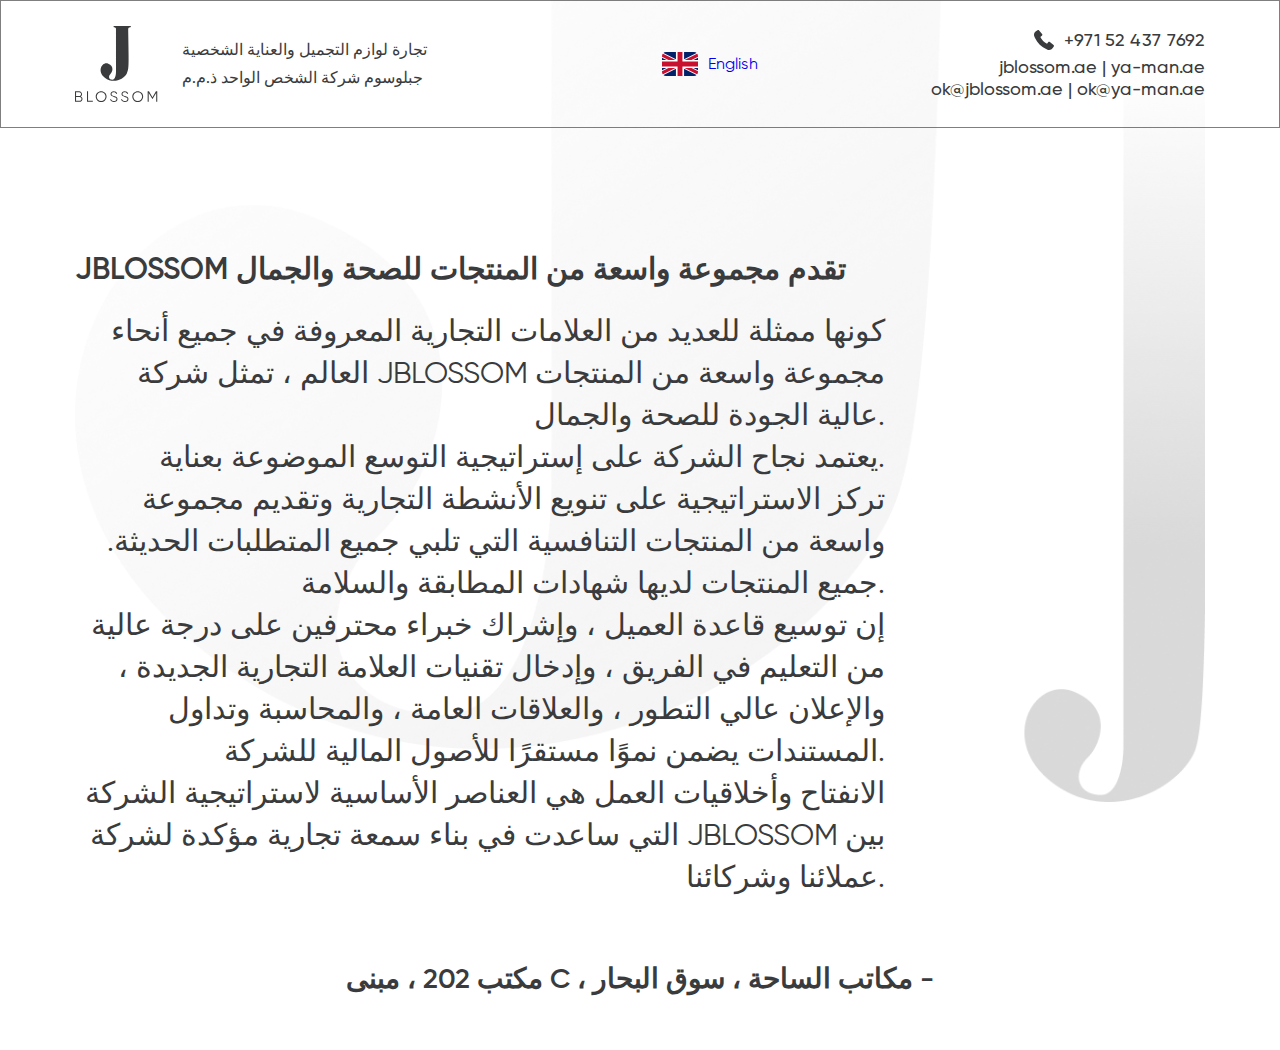
==== ae/index.html @ 0c8d6606 "верстка" ====
<!DOCTYPE html>
<html lang="en">
<head>
    <meta charset="UTF-8">
    <title><!DOCTYPE html>
      <html lang="en">
      <head>
      <meta charset="UTF-8">
      <title>Blossom</title>
  <link rel="stylesheet" href="../assets/css/main.css">
</head>
<body>
<div class="wrapper">
  <header class="header">
    <div class="container">
      <div class="header-inner">
        <div class="desc">
          <img src="../assets/images/logo.svg" alt="Blossom" class="desc__logo">
          <p class="desc__text" data-lang-key="header-info">
            تجارة لوازم التجميل والعناية الشخصية جبلوسوم شركة الشخص الواحد ذ.م.م
          </p>
        </div>
        <a href="/en" class="select-lang">
          <img src="../assets/images/icons/en-lang.svg" alt="en" class="lang__icon">
          English
        </a>
        <div class="contacts">
          <a href="tel:+971524377692" class="phone">+971 52 437 7692</a>
          <div>
            <a href="jblossom.ae" target="_blank" class="site">jblossom.ae</a>
            |
            <a href="ya-man.ae" target="_blank" class="site">ya-man.ae</a>
          </div>
          <div>
            <a href="mailto:ok@jblossom.ae" class="email">ok@jblossom.ae</a>
            |
            <a href="mailto:ok@ya-man.ae" class="email">ok@ya-man.ae</a>
          </div>
        </div>
      </div>
    </div>
  </header>
  <main class="main">
    <div class="container">
      <h1 class="title" data-lang-key="main-title">
        JBLOSSOM تقدم مجموعة واسعة من المنتجات للصحة والجمال
      </h1>
      <p class="main__info" data-lang-key="main-desc" style="text-align: right;">
        كونها ممثلة للعديد من العلامات التجارية المعروفة في جميع أنحاء العالم ، تمثل شركة JBLOSSOM مجموعة واسعة من المنتجات عالية الجودة للصحة والجمال.<br/>
        يعتمد نجاح الشركة على إستراتيجية التوسع الموضوعة بعناية.<br/>
        تركز الاستراتيجية على تنويع الأنشطة التجارية وتقديم مجموعة واسعة من المنتجات التنافسية التي تلبي جميع المتطلبات الحديثة. جميع المنتجات لديها شهادات المطابقة والسلامة.<br/>
        إن توسيع قاعدة العميل ، وإشراك خبراء محترفين على درجة عالية من التعليم في الفريق ، وإدخال تقنيات العلامة التجارية الجديدة ، والإعلان عالي التطور ، والعلاقات العامة ، والمحاسبة وتداول المستندات يضمن نموًا مستقرًا للأصول المالية للشركة.<br/>
        الانفتاح وأخلاقيات العمل هي العناصر الأساسية لاستراتيجية الشركة التي ساعدت في بناء سمعة تجارية مؤكدة لشركة JBLOSSOM بين عملائنا وشركائنا.
      </p>
    </div>
  </main>
  <footer class="footer" data-lang-key="footer-desc">
    مكتب 202 ، مبنى C ، مكاتب الساحة ، سوق البحار -
  </footer>
</div>
<script src="../langs/langs.js"></script>
<script src="../assets/js/main.js"></script>
</body>
</html>
</title>
</head>
<body>

</body>
</html>
---- assets/css/main.css ----
@import "fonts.css";

*{
  margin: 0;
  padding: 0;
  box-sizing: border-box;
}

html{
  font-size: 16px;
}

body{
  line-height: 1;
  font-family: 'Gilroy', sans-serif;
  color: #3A3B3D;
  font-weight: 400;
}

a{
  text-decoration: none;
}

.container{
  max-width: 1210px;
  padding: 0 40px;
  margin: 0 auto;
}

@media (max-width: 768px) {
  .header-inner {
    display: none;
  }
}

@media (max-width: 768px) {
  .header {
    border: none;
  }
}

@media (min-width: 769px) {
  .header-inner_mobile{
    display: none;
  }
}

.wrapper{
  display: flex;
  flex-direction: column;
  justify-content: space-between;
  background: url("../images/bg.png") no-repeat top;
  background-size: calc(min(1130px, 100%));
}

.header{
  padding: 25px 0;
  border: 1px solid rgba(0, 0, 0, .5);
}

.header-inner{
  display: flex;
  align-items: center;
  justify-content: space-between;
}

.header .desc{
  display: flex;
  align-items: center;
}

.header-inner_mobile .desc{
  padding-bottom: 20px;
  border-bottom: 1px solid rgba(0, 0, 0, .5);
}

.header-inner_mobile .controls{
  display: flex;
  align-items: center;
  padding-top: 20px;
}

.desc__logo{
  margin-right: 24px;
}

.desc__text{
  max-width: 306px;
  line-height: 28px;
  font-weight: 500;
}

.select-lang{
  display: flex;
  align-items: center;
  cursor: pointer;
}

.select-lang .lang__icon{
  margin-right: 10px;
}

.select-lang span{
  font-size: 18px;
  line-height: 22px;
  letter-spacing: 0.1em;
  color: #000000;
  font-family: BerlingskeSerif, sans-serif;
}

.header .contacts{
  font-size: 18px;
  line-height: 22px;
  font-weight: 500;
  text-align: right;
}

.contacts .site,
.contacts .phone,
.contacts .email{
  margin-bottom: 5px;
  color: #3A3B3D;
}

.phone{
  display: inline-block;
  padding-left: 30px;
  position: relative;
  color: #3A3B3D;
}

.phone::before{
  content: '';
  position: absolute;
  top: 50%;
  left: 0;
  width: 20px;
  height: 20px;
  background: url("../images/icons/phone.svg") no-repeat center / 100%;
  transform: translateY(-50%);
}

.main{
  padding-top: 120px;
  margin-bottom: 10px;
}

.main__info{
  max-width: 810px;
  font-size: 30px;
  line-height: 42px;
  font-weight: 300;
}

.main .title{
  font-weight: 600;
  font-size: 30px;
  line-height: 42px;
  color: #3A3B3D;
  max-width: 810px;
  margin-bottom: 20px;
}

.footer{
  padding: 60px 0;
  text-align: center;
  font-size: 28px;
  line-height: 22px;
  font-weight: 600;
}
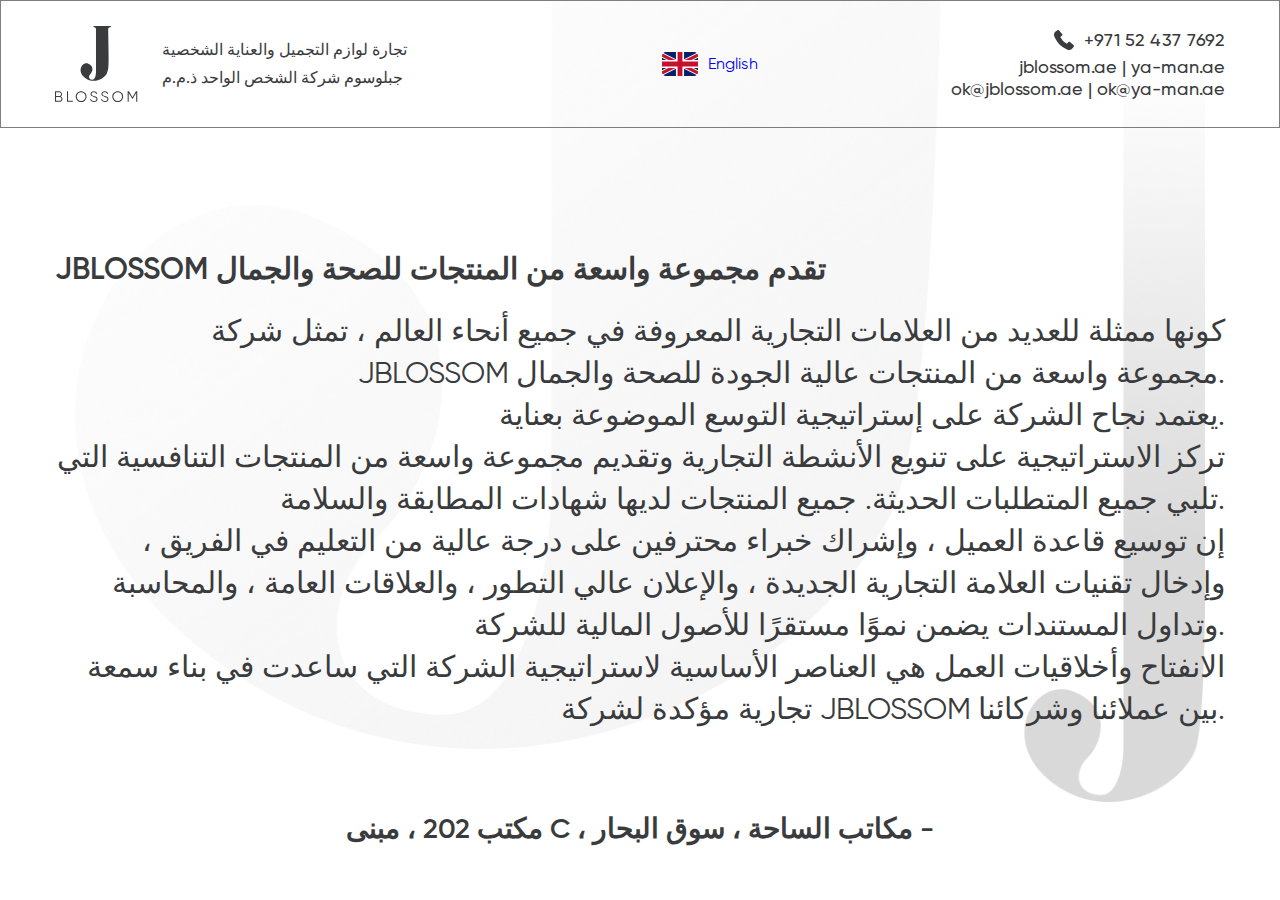
==== commit 5bd003a4: "Адаптив" ====
--- a/ae/index.html
+++ b/ae/index.html
@@ -2,69 +2,92 @@
 <html lang="en">
 <head>
     <meta charset="UTF-8">
-    <title><!DOCTYPE html>
-      <html lang="en">
-      <head>
-      <meta charset="UTF-8">
-      <title>Blossom</title>
-  <link rel="stylesheet" href="../assets/css/main.css">
+    <meta name="viewport" content="width=device-width, initial-scale=1">
+    <title>Blossom</title>
+    <link rel="stylesheet" href="../assets/css/main.css">
 </head>
 <body>
 <div class="wrapper">
-  <header class="header">
-    <div class="container">
-      <div class="header-inner">
-        <div class="desc">
-          <img src="../assets/images/logo.svg" alt="Blossom" class="desc__logo">
-          <p class="desc__text" data-lang-key="header-info">
-            تجارة لوازم التجميل والعناية الشخصية جبلوسوم شركة الشخص الواحد ذ.م.م
-          </p>
+    <header class="header">
+        <div class="container">
+            <div class="header-inner">
+                <div class="desc">
+                    <img src="../assets/images/logo.svg" alt="Blossom" class="desc__logo">
+                    <p class="desc__text" data-lang-key="header-info">
+                        تجارة لوازم التجميل والعناية الشخصية جبلوسوم شركة الشخص الواحد ذ.م.م
+                    </p>
+                </div>
+                <a href="../" class="select-lang">
+                    <img src="../assets/images/icons/en-lang.svg" alt="en" class="lang__icon">
+                    English
+                </a>
+                <div class="contacts">
+                    <a href="tel:+971524377692" class="phone">+971 52 437 7692</a>
+                    <div>
+                        <a href="jblossom.ae" target="_blank" class="site">jblossom.ae</a>
+                        |
+                        <a href="ya-man.ae" target="_blank" class="site">ya-man.ae</a>
+                    </div>
+                    <div>
+                        <a href="mailto:ok@jblossom.ae" class="email">ok@jblossom.ae</a>
+                        |
+                        <a href="mailto:ok@ya-man.ae" class="email">ok@ya-man.ae</a>
+                    </div>
+                </div>
+            </div>
+            <div class="header-inner_mobile">
+                <div class="desc">
+                    <img src="../assets/images/logo.svg" alt="Blossom" class="desc__logo">
+                    <p class="desc__text" data-lang-key="header-info">
+                      تجارة لوازم التجميل والعناية الشخصية جبلوسوم شركة الشخص الواحد ذ.م.م
+                    </p>
+                </div>
+                <div class="controls">
+                    <a href="../" class="select-lang">
+                        <img src="../assets/images/icons/en-lang.svg" alt="en" class="lang__icon">
+                      English
+                    </a>
+                    <div class="contacts">
+                        <a href="tel:+971524377692" class="phone">+971 52 437 7692</a>
+                        <div>
+                            <a href="jblossom.ae" target="_blank" class="site">jblossom.ae</a>
+                            |
+                            <a href="ya-man.ae" target="_blank" class="site">ya-man.ae</a>
+                        </div>
+                        <div>
+                            <a href="mailto:ok@jblossom.ae" class="email">ok@jblossom.ae</a>
+                            |
+                            <a href="mailto:ok@ya-man.ae" class="email">ok@ya-man.ae</a>
+                        </div>
+                    </div>
+                </div>
+            </div>
         </div>
-        <a href="/en" class="select-lang">
-          <img src="../assets/images/icons/en-lang.svg" alt="en" class="lang__icon">
-          English
-        </a>
-        <div class="contacts">
-          <a href="tel:+971524377692" class="phone">+971 52 437 7692</a>
-          <div>
-            <a href="jblossom.ae" target="_blank" class="site">jblossom.ae</a>
-            |
-            <a href="ya-man.ae" target="_blank" class="site">ya-man.ae</a>
-          </div>
-          <div>
-            <a href="mailto:ok@jblossom.ae" class="email">ok@jblossom.ae</a>
-            |
-            <a href="mailto:ok@ya-man.ae" class="email">ok@ya-man.ae</a>
-          </div>
+    </header>
+    <main class="main">
+        <div class="container">
+            <h1 class="title" data-lang-key="main-title">
+                JBLOSSOM تقدم مجموعة واسعة من المنتجات للصحة والجمال
+            </h1>
+            <p class="main__info" data-lang-key="main-desc" style="text-align: right;">
+                كونها ممثلة للعديد من العلامات التجارية المعروفة في جميع أنحاء العالم ، تمثل شركة JBLOSSOM مجموعة واسعة
+                من المنتجات عالية الجودة للصحة والجمال.<br/>
+                يعتمد نجاح الشركة على إستراتيجية التوسع الموضوعة بعناية.<br/>
+                تركز الاستراتيجية على تنويع الأنشطة التجارية وتقديم مجموعة واسعة من المنتجات التنافسية التي تلبي جميع
+                المتطلبات الحديثة. جميع المنتجات لديها شهادات المطابقة والسلامة.<br/>
+                إن توسيع قاعدة العميل ، وإشراك خبراء محترفين على درجة عالية من التعليم في الفريق ، وإدخال تقنيات العلامة
+                التجارية الجديدة ، والإعلان عالي التطور ، والعلاقات العامة ، والمحاسبة وتداول المستندات يضمن نموًا
+                مستقرًا للأصول المالية للشركة.<br/>
+                الانفتاح وأخلاقيات العمل هي العناصر الأساسية لاستراتيجية الشركة التي ساعدت في بناء سمعة تجارية مؤكدة
+                لشركة JBLOSSOM بين عملائنا وشركائنا.
+            </p>
         </div>
-      </div>
-    </div>
-  </header>
-  <main class="main">
-    <div class="container">
-      <h1 class="title" data-lang-key="main-title">
-        JBLOSSOM تقدم مجموعة واسعة من المنتجات للصحة والجمال
-      </h1>
-      <p class="main__info" data-lang-key="main-desc" style="text-align: right;">
-        كونها ممثلة للعديد من العلامات التجارية المعروفة في جميع أنحاء العالم ، تمثل شركة JBLOSSOM مجموعة واسعة من المنتجات عالية الجودة للصحة والجمال.<br/>
-        يعتمد نجاح الشركة على إستراتيجية التوسع الموضوعة بعناية.<br/>
-        تركز الاستراتيجية على تنويع الأنشطة التجارية وتقديم مجموعة واسعة من المنتجات التنافسية التي تلبي جميع المتطلبات الحديثة. جميع المنتجات لديها شهادات المطابقة والسلامة.<br/>
-        إن توسيع قاعدة العميل ، وإشراك خبراء محترفين على درجة عالية من التعليم في الفريق ، وإدخال تقنيات العلامة التجارية الجديدة ، والإعلان عالي التطور ، والعلاقات العامة ، والمحاسبة وتداول المستندات يضمن نموًا مستقرًا للأصول المالية للشركة.<br/>
-        الانفتاح وأخلاقيات العمل هي العناصر الأساسية لاستراتيجية الشركة التي ساعدت في بناء سمعة تجارية مؤكدة لشركة JBLOSSOM بين عملائنا وشركائنا.
-      </p>
-    </div>
-  </main>
-  <footer class="footer" data-lang-key="footer-desc">
-    مكتب 202 ، مبنى C ، مكاتب الساحة ، سوق البحار -
-  </footer>
+    </main>
+    <footer class="footer" data-lang-key="footer-desc">
+        مكتب 202 ، مبنى C ، مكاتب الساحة ، سوق البحار -
+    </footer>
 </div>
 <script src="../langs/langs.js"></script>
 <script src="../assets/js/main.js"></script>
 </body>
-</html>
-</title>
-</head>
-<body>
-
-</body>
-</html>
+</html>--- a/assets/css/main.css
+++ b/assets/css/main.css
@@ -8,6 +8,7 @@
 
 html{
   font-size: 16px;
+  height: 100%;
 }
 
 body{
@@ -15,6 +16,7 @@
   font-family: 'Gilroy', sans-serif;
   color: #3A3B3D;
   font-weight: 400;
+  min-height: 100vh;
 }
 
 a{
@@ -23,8 +25,43 @@
 
 .container{
   max-width: 1210px;
-  padding: 0 40px;
+  padding: 0 20px;
   margin: 0 auto;
+}
+
+.wrapper{
+  display: flex;
+  flex-direction: column;
+  justify-content: space-between;
+  min-height: 100vh;
+  background: url("../images/bg.png") no-repeat top;
+  background-size: calc(min(1130px, 100%));
+}
+
+@media (max-width: 768px){
+  .wrapper{
+    background: url("../images/bg.png") no-repeat bottom;
+    background-size: calc(min(1130px, 100%));
+  }
+}
+
+.header{
+  padding: 25px 0;
+  border: 1px solid rgba(0, 0, 0, .5);
+}
+
+@media (max-width: 768px) {
+  .header {
+    border: none;
+    padding-top: 20px;
+    padding-bottom: 0;
+  }
+}
+
+.header-inner{
+  display: flex;
+  align-items: center;
+  justify-content: space-between;
 }
 
 @media (max-width: 768px) {
@@ -33,10 +70,9 @@
   }
 }
 
-@media (max-width: 768px) {
-  .header {
-    border: none;
-  }
+.header-inner .desc{
+  display: flex;
+  align-items: center;
 }
 
 @media (min-width: 769px) {
@@ -45,38 +81,17 @@
   }
 }
 
-.wrapper{
-  display: flex;
-  flex-direction: column;
-  justify-content: space-between;
-  background: url("../images/bg.png") no-repeat top;
-  background-size: calc(min(1130px, 100%));
-}
-
-.header{
-  padding: 25px 0;
-  border: 1px solid rgba(0, 0, 0, .5);
-}
-
-.header-inner{
-  display: flex;
-  align-items: center;
-  justify-content: space-between;
-}
-
-.header .desc{
-  display: flex;
-  align-items: center;
-}
-
 .header-inner_mobile .desc{
+  display: flex;
+  align-items: center;
   padding-bottom: 20px;
   border-bottom: 1px solid rgba(0, 0, 0, .5);
 }
 
 .header-inner_mobile .controls{
   display: flex;
-  align-items: center;
+  align-items: flex-start;
+  justify-content: space-between;
   padding-top: 20px;
 }
 
@@ -88,6 +103,14 @@
   max-width: 306px;
   line-height: 28px;
   font-weight: 500;
+  text-transform: uppercase;
+}
+
+@media (max-width: 768px) {
+  .desc__text{
+    font-size: 12px;
+    line-height: 16px;
+  }
 }
 
 .select-lang{
@@ -113,6 +136,13 @@
   line-height: 22px;
   font-weight: 500;
   text-align: right;
+}
+
+@media (max-width: 768px) {
+  .header .contacts{
+    font-size: 12px;
+    line-height: 15px;
+  }
 }
 
 .contacts .site,
@@ -140,16 +170,27 @@
   transform: translateY(-50%);
 }
 
+@media (max-width: 768px){
+  .phone{
+    padding-left: 20px;
+  }
+
+  .phone::before{
+    width: 14px;
+    height: 14px;
+  }
+}
+
 .main{
   padding-top: 120px;
   margin-bottom: 10px;
-}
-
-.main__info{
-  max-width: 810px;
-  font-size: 30px;
-  line-height: 42px;
-  font-weight: 300;
+  flex-grow: 1;
+}
+
+@media (max-width: 768px) {
+  .main {
+    padding-top: 20px;
+  }
 }
 
 .main .title{
@@ -159,6 +200,27 @@
   color: #3A3B3D;
   max-width: 810px;
   margin-bottom: 20px;
+}
+
+@media (max-width: 768px) {
+  .main .title {
+    font-size: 16px;
+    line-height: 22px;
+    margin-bottom: 10px;
+  }
+}
+
+.main__info{
+  font-size: 30px;
+  line-height: 42px;
+  font-weight: 300;
+}
+
+@media (max-width: 768px) {
+  .main__info{
+    font-size: 12px;
+    line-height: 20px;
+  }
 }
 
 .footer{
@@ -169,4 +231,14 @@
   font-weight: 600;
 }
 
-
+@media (max-width: 768px){
+  .footer{
+    font-size: 14px;
+    line-height: 17px;
+    padding: 30px 0;
+    max-width: 280px;
+    margin: 0 auto;
+  }
+}
+
+
